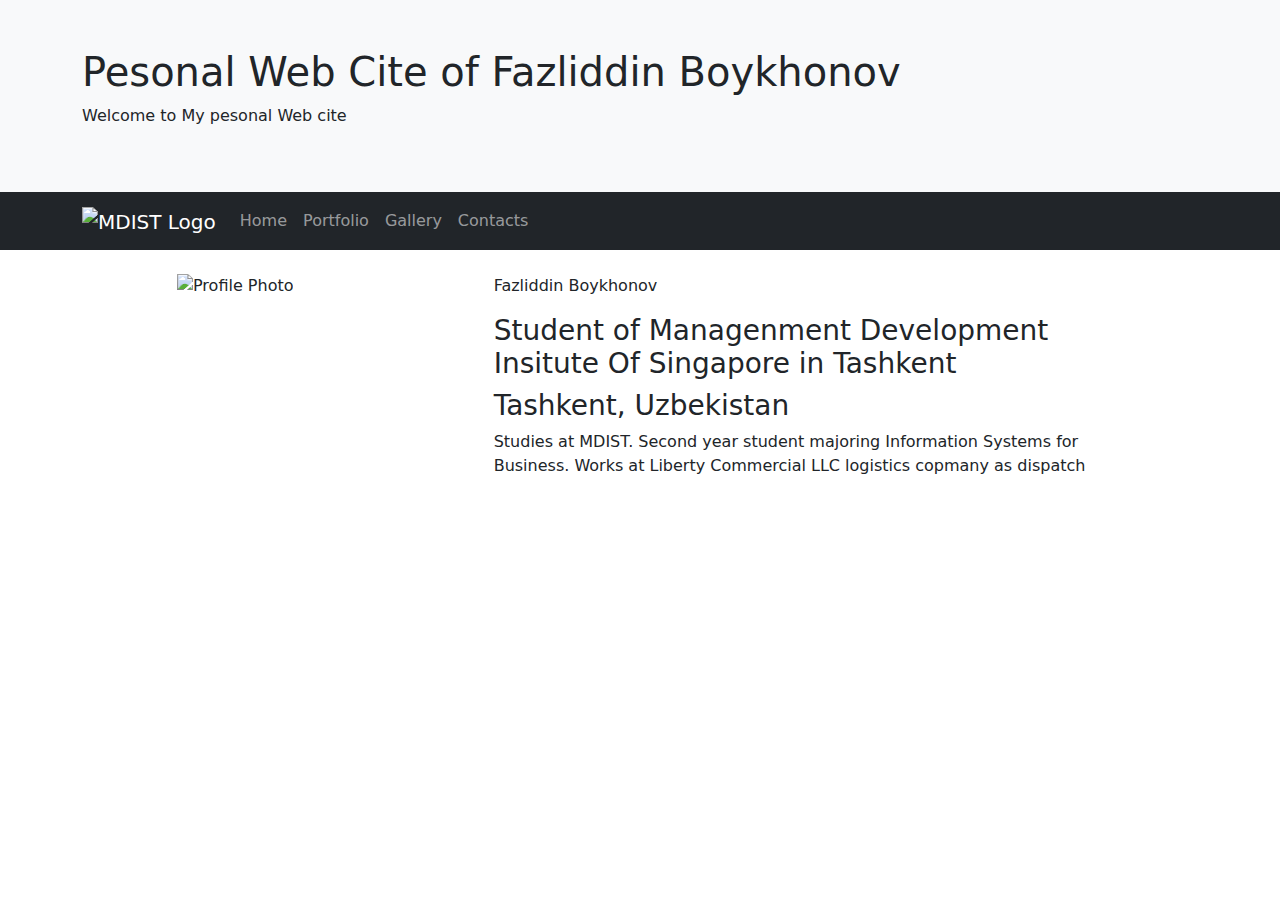
==== index.html @ 05418e48 "Add files via upload" ====
<!DOCTYPE html>
<html lang="en">

<head>
    <meta charset="UTF-8">
    <meta http-equiv="X-UA-Compatible" content="IE=edge">
    <meta name="viewport" content="width=device-width, initial-scale=1.0">
    <title>My Personal Website | Home Page</title>
    <link href="https://cdn.jsdelivr.net/npm/bootstrap@5.1.3/dist/css/bootstrap.min.css" rel="stylesheet">
    <link rel="stylesheet" href="css/style.css">
    <link rel="preconnect" href="https://fonts.googleapis.com">
    <link rel="preconnect" href="https://fonts.gstatic.com" crossorigin>
    <link href="https://fonts.googleapis.com/css2?family=Roboto+Condensed&display=swap" rel="stylesheet">
</head>

<body>
    <header class="container-fluid bg-light p-5">
        <div class="container">
            <h1>Pesonal Web Cite of Fazliddin Boykhonov</h1>
            <p>Welcome to My pesonal Web cite </p>
        </div>
    </header>
    <nav class="navbar navbar-expand-sm bg-dark navbar-dark">
        <div class="container">
            <a class="navbar-brand" href="https://www.mdis.uz">
                <img src="img/logo.png" alt="MDIST Logo">
            </a>
            <button class="navbar-toggler" type="button" data-bs-toggle="collapse" data-bs-target="#collapsibleNavbar">
                <span class="navbar-toggler-icon"></span>
            </button>
            <div class="collapse navbar-collapse" id="collapsibleNavbar">
                <ul class="navbar-nav">
                    <li class="nav-item">
                        <a class="nav-link" href="index.html">Home</a>
                    </li>
                    <li class="nav-item">
                        <a class="nav-link" href="portfolio.html">Portfolio</a>
                    </li>
                    <li class="nav-item">
                        <a class="nav-link" href="gallery.html">Gallery</a>
                    </li>
                    <li class="nav-item">
                        <a class="nav-link" href="contacts.html">Contacts</a>
                    </li>
                </ul>
            </div>
        </div>
    </nav>
    <main class="container pt-4">
        <div class="row intro">
            <div class="col-md-10 mx-auto">
                <div class="row">
                    <section class="col-md-4">
                        <img src="img/profile.jpg" alt="Profile Photo">
                    </section>
                    <section class="col-md-8">
                        <p class="name">Fazliddin Boykhonov</p>
                        <h3 class="position">Student of Managenment Development Insitute Of Singapore in Tashkent</h3>
                        <h3 class="location">Tashkent, Uzbekistan</h3>
                        <p class="description">Studies at MDIST. Second year student majoring Information Systems for
                            Business.
                            Works at Liberty Commercial LLC logistics copmany as dispatch </p>
                    </section>
                </div>
            </div>
        </div>
    </main>
    <footer>

    </footer>
    <script src="https://cdn.jsdelivr.net/npm/bootstrap@5.1.3/dist/js/bootstrap.bundle.min.js"></script>
    <script src="js/script.js"></script>
</body>

</html>
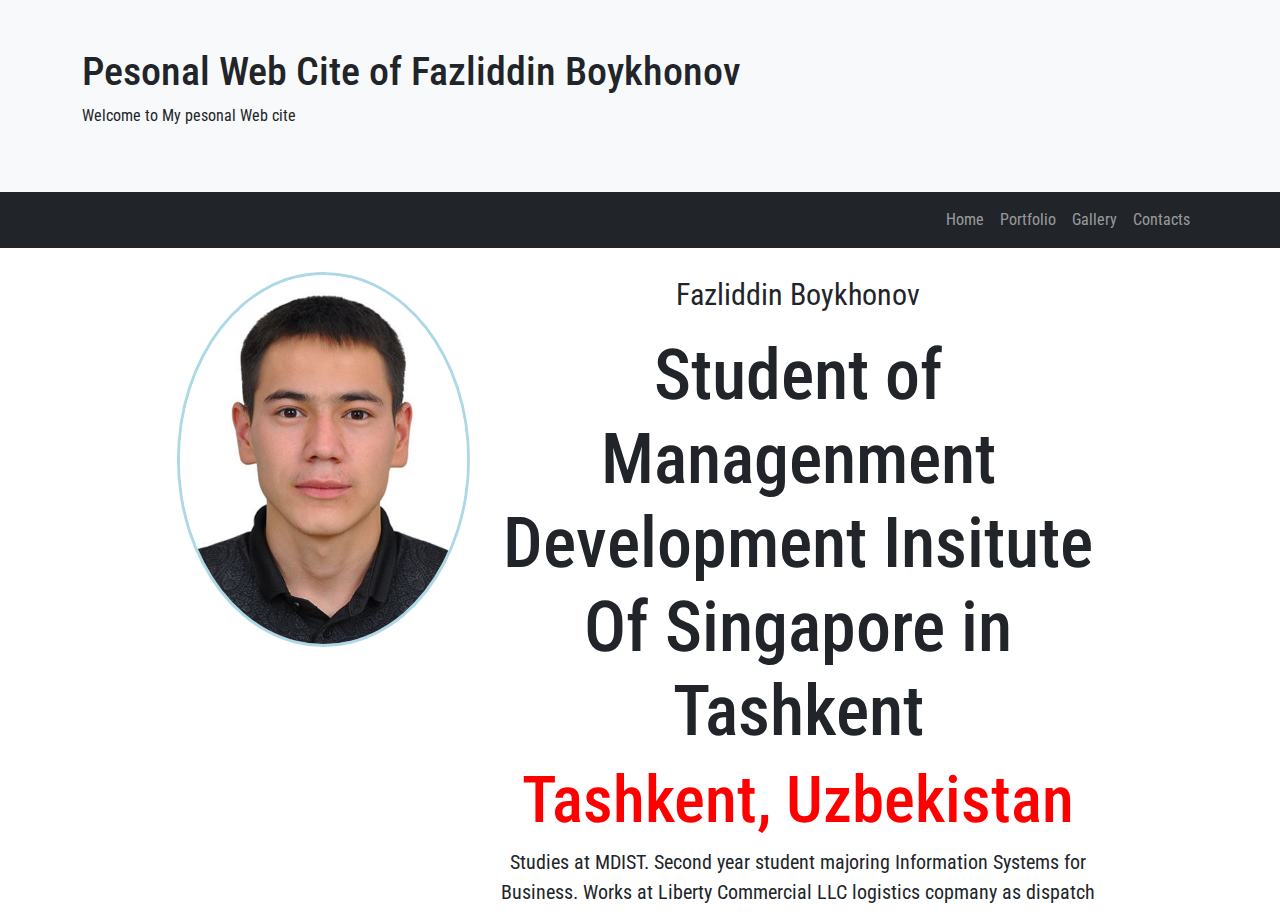
==== commit 6631d1b2: "updated" ====
--- a/index.html
+++ b/index.html
@@ -23,7 +23,7 @@
     <nav class="navbar navbar-expand-sm bg-dark navbar-dark">
         <div class="container">
             <a class="navbar-brand" href="https://www.mdis.uz">
-                <img src="img/logo.png" alt="MDIST Logo">
+                <img src="" alt="">
             </a>
             <button class="navbar-toggler" type="button" data-bs-toggle="collapse" data-bs-target="#collapsibleNavbar">
                 <span class="navbar-toggler-icon"></span>
--- a/css/style.css
+++ b/css/style.css
@@ -0,0 +1,79 @@
+body {
+    font-family: 'Roboto Condensed', sans-serif;
+}
+
+.navbar-brand img {
+    width: 100px;
+}
+
+.navbar-collapse {
+    flex-grow: unset;
+}
+
+.navbar .navbar-nav .nav-link:hover {
+    background-color: rgb(202, 136, 136);
+    color: black;
+}
+
+.navbar .navbar-nav .nav-link:active {
+    background-color: rgb(194, 84, 84);
+    color: black;
+    font-weight: bold;
+}
+
+.intro {
+    display: flex;
+    align-items: center;
+    height: 60vh;
+}
+
+.intro img {
+    width: 100%;
+    border-radius: 50%;
+    border: 3px solid lightblue;
+    overflow: hidden;
+}
+
+.name {
+    font-size: 30px;
+    text-align: center;
+
+}
+
+.position {
+    font-size: 70px;
+    text-align: center;
+}
+
+.location {
+    font-size: 65px;
+    text-align: center;
+    color: red;
+}
+
+.description {
+    font-size: 20px;
+    text-align: center;
+}
+
+@media(max-width:756px) {
+    .position {
+        font-size: 35px;
+        text-align: center;
+    }
+
+    .location {
+        font-size: 30px;
+        text-align: center;
+        color: red;
+    }
+
+    .intro img {
+        width: 400px;
+        border-radius: 50%;
+        border: 3px solid lightblue;
+        overflow: hidden;
+    }
+
+
+}